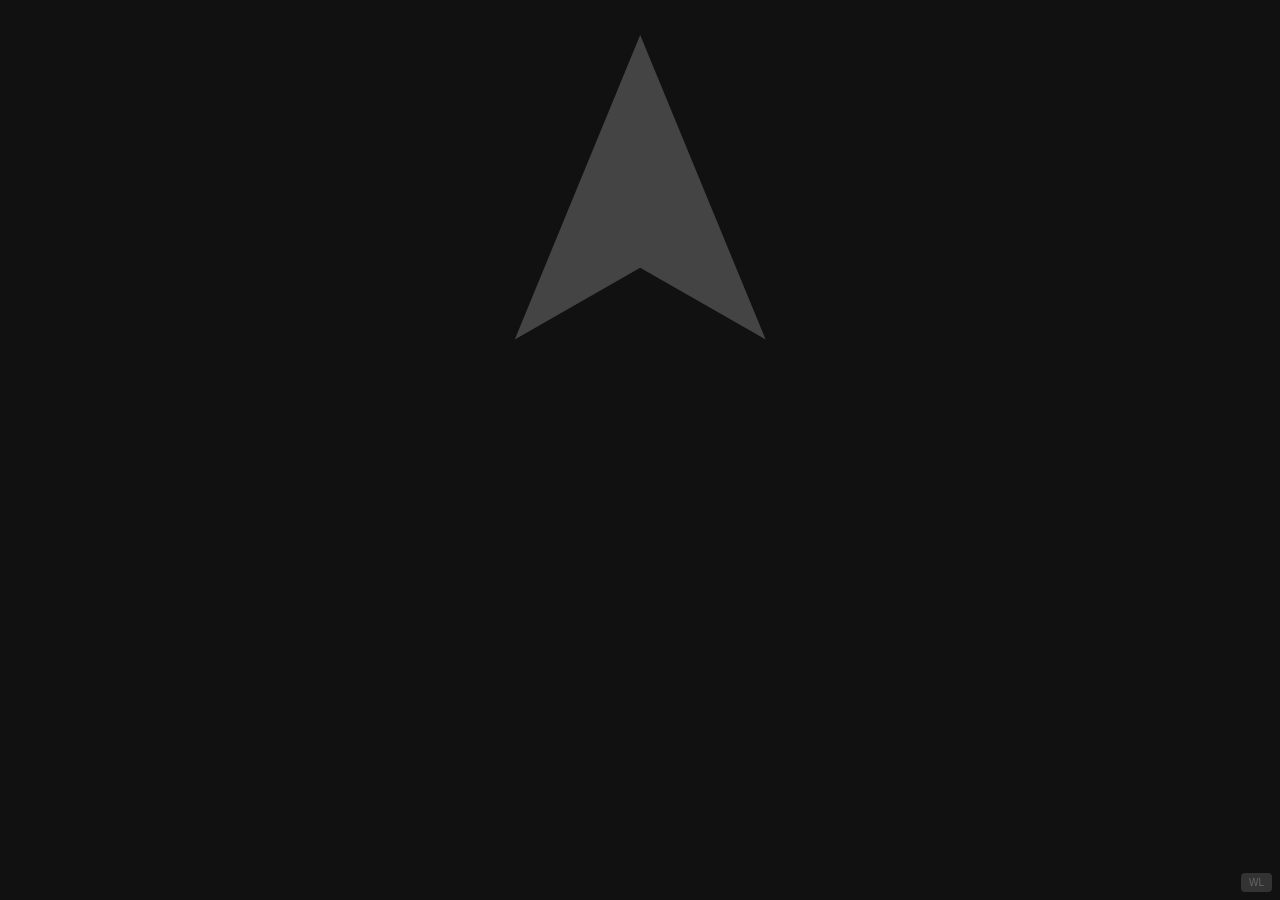
==== docs/index.html @ 5d936b5f "add WakeLock debug button" ====
<!DOCTYPE html>
<html lang="ja">
<head>
  <meta charset="UTF-8">
  <meta name="viewport" content="width=device-width, initial-scale=1.0, user-scalable=no">
  <meta name="apple-mobile-web-app-capable" content="yes">
  <meta name="apple-mobile-web-app-status-bar-style" content="black">
  <title>Wind</title>
  <link rel="manifest" href="manifest.json">
  <link rel="stylesheet" href="style.css">
</head>
<body>
  <div id="app">
    <div id="main">
      <div id="arrow-container">
        <svg id="arrow" viewBox="0 0 100 100"><polygon points="50,5 15,90 50,70 85,90" fill="#fff"/></svg>
      </div>
      <div id="direction-label">---</div>
      <div id="speed">--</div>
      <div id="unit">m/s</div>
    </div>
    <div id="error" class="hidden"></div>
    <button id="wl-debug">WL</button>
  </div>
  <script src="app.js"></script>
</body>
</html>
---- docs/style.css ----
* {
  margin: 0;
  padding: 0;
  box-sizing: border-box;
}

body {
  font-family: "Meiryo UI", "Hiragino Sans", "Hiragino Kaku Gothic ProN", sans-serif;
  background: #111;
  color: #eee;
  height: 100dvh;
  display: flex;
  align-items: center;
  justify-content: center;
  overflow: hidden;
  -webkit-user-select: none;
  user-select: none;
}

#app {
  text-align: center;
  width: 100%;
  padding: 1rem;
}

/* 風向矢印 */
#arrow-container {
  margin-bottom: 1rem;
}

#arrow {
  width: 28vw;
  height: 28vw;
  transition: transform 0.8s cubic-bezier(0.4, 0, 0.2, 1);
}

/* 風速 */
#speed {
  font-size: 22vw;
  font-weight: bold;
  line-height: 1;
  letter-spacing: -0.02em;
}

#unit {
  font-size: 5vw;
  color: #888;
  margin-top: 0.3rem;
}

/* 風向ラベル */
#direction-label {
  font-size: 7vw;
  color: #aaa;
  margin-top: 0.5rem;
  margin-bottom: 1.5rem;
}


@keyframes pulse {
  0%, 100% { opacity: 1; }
  50% { opacity: 0.25; }
}

#arrow.loading polygon {
  fill: #444;
}

#arrow.loading {
  animation: pulse 2s ease-in-out infinite;
}

#error {
  font-size: 4vw;
  color: #e57373;
  padding: 1rem;
  line-height: 1.6;
}

.hidden {
  display: none !important;
}

#wl-debug {
  position: fixed;
  bottom: 8px;
  right: 8px;
  background: #333;
  color: #666;
  border: none;
  font-size: 10px;
  padding: 4px 8px;
  border-radius: 4px;
}
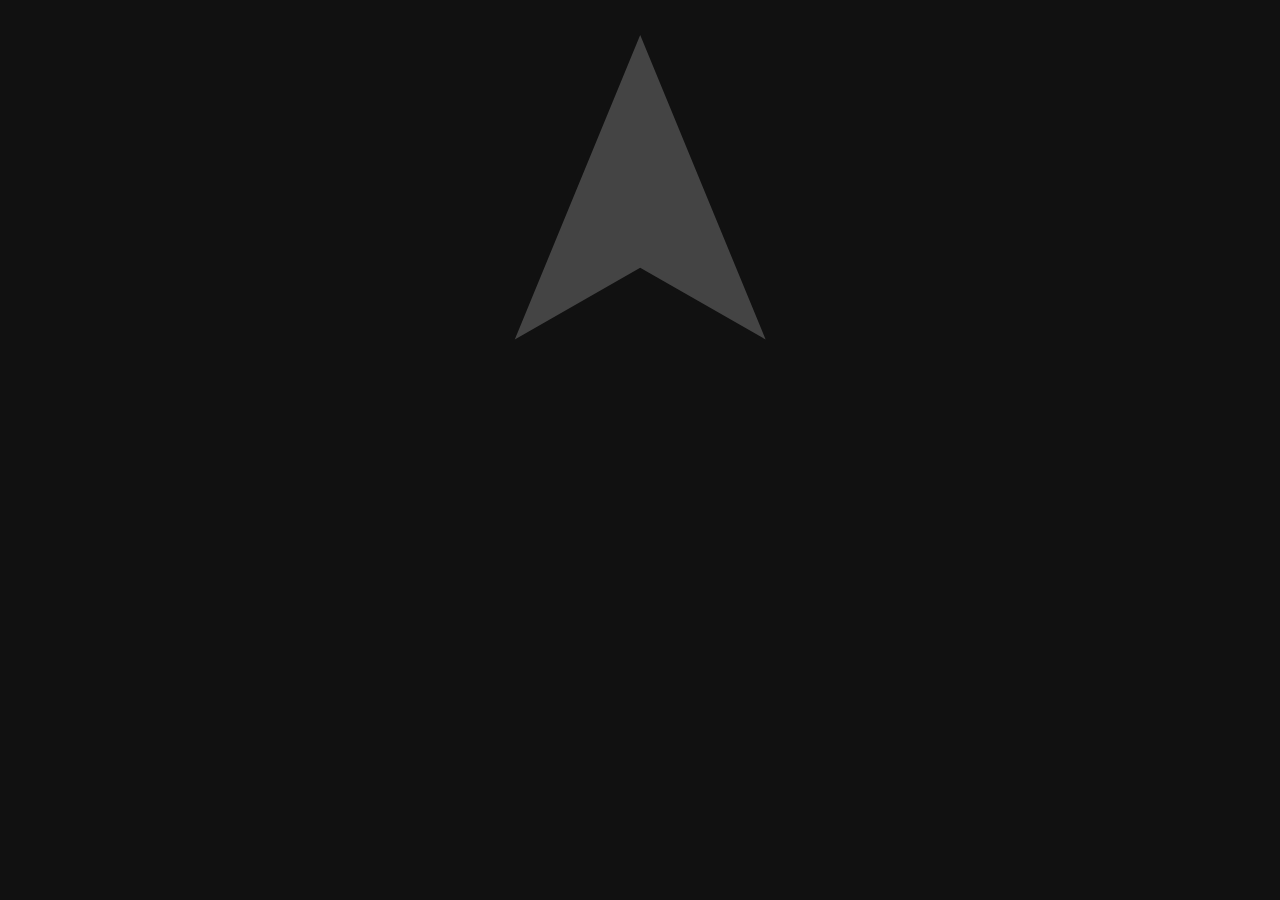
==== commit 77897e66: "remove WL debug button" ====
--- a/docs/index.html
+++ b/docs/index.html
@@ -20,7 +20,6 @@
       <div id="unit">m/s</div>
     </div>
     <div id="error" class="hidden"></div>
-    <button id="wl-debug">WL</button>
   </div>
   <script src="app.js"></script>
 </body>
--- a/docs/style.css
+++ b/docs/style.css
@@ -80,15 +80,3 @@
 .hidden {
   display: none !important;
 }
-
-#wl-debug {
-  position: fixed;
-  bottom: 8px;
-  right: 8px;
-  background: #333;
-  color: #666;
-  border: none;
-  font-size: 10px;
-  padding: 4px 8px;
-  border-radius: 4px;
-}
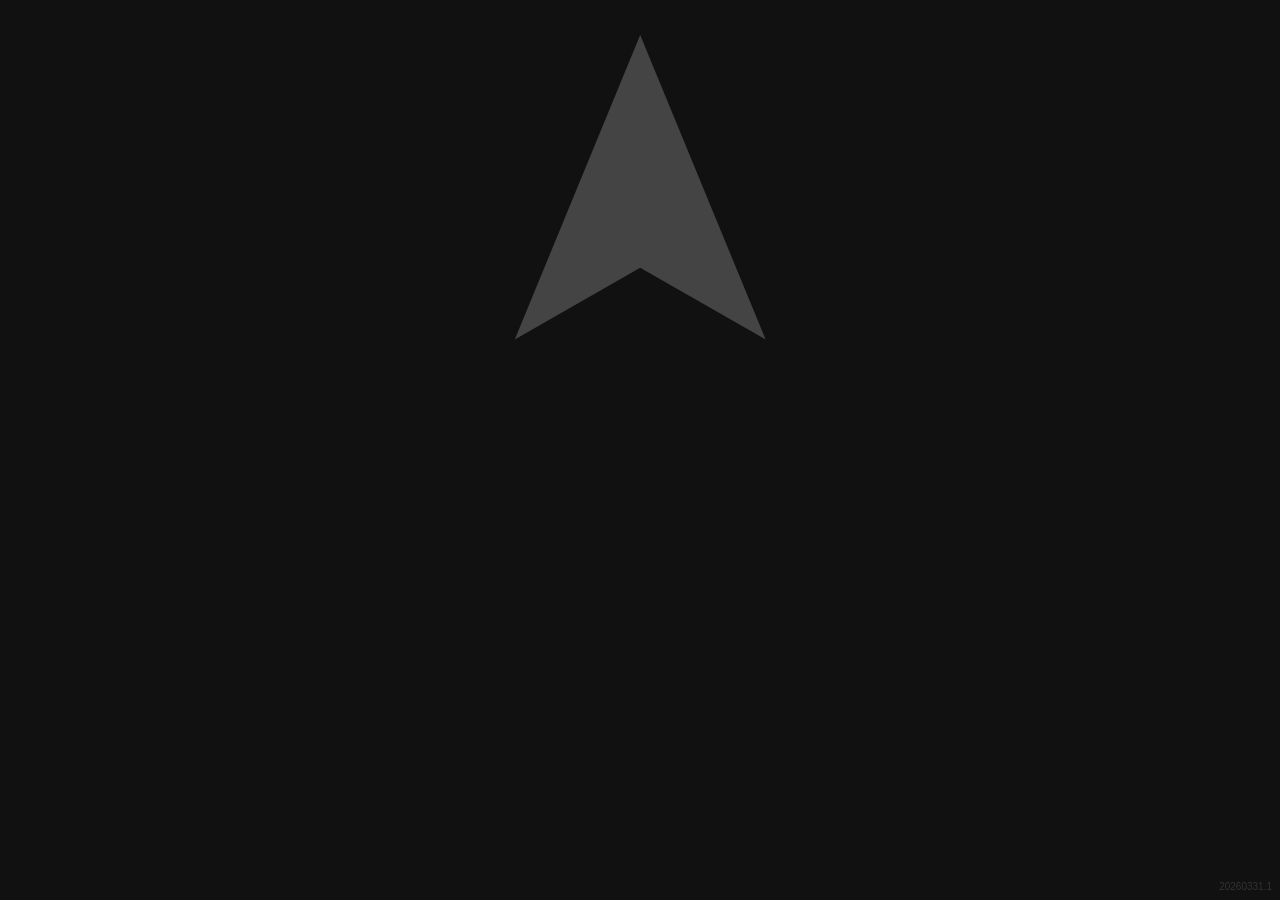
==== commit 03d820e6: "add version display 20260331.1, update README with versioning rules" ====
--- a/docs/index.html
+++ b/docs/index.html
@@ -20,6 +20,7 @@
       <div id="unit">m/s</div>
     </div>
     <div id="error" class="hidden"></div>
+    <div id="version">20260331.1</div>
   </div>
   <script src="app.js"></script>
 </body>
--- a/docs/style.css
+++ b/docs/style.css
@@ -80,3 +80,11 @@
 .hidden {
   display: none !important;
 }
+
+#version {
+  position: fixed;
+  bottom: 8px;
+  right: 8px;
+  font-size: 10px;
+  color: #333;
+}
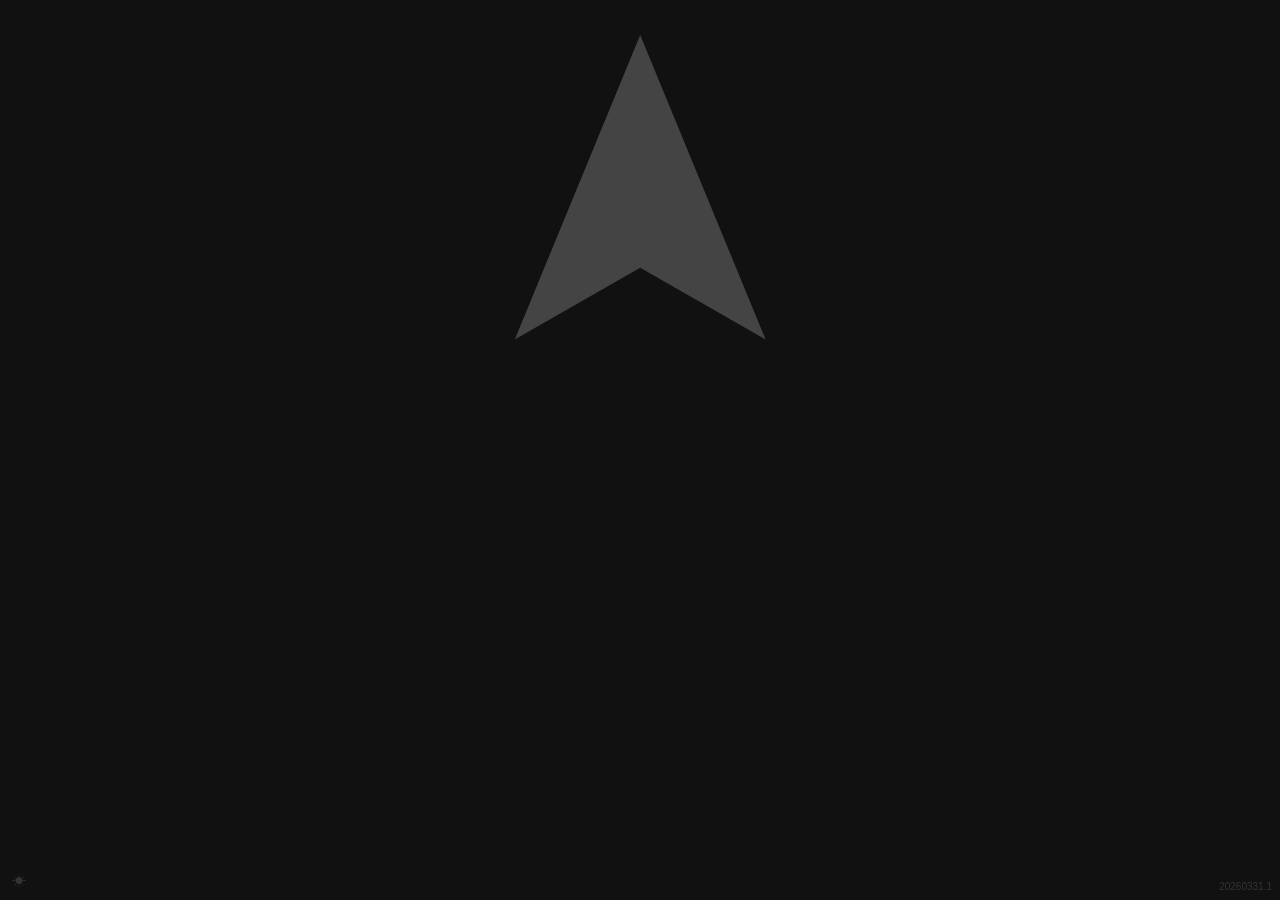
==== commit 17141531: "Wake Lockボタン追加 & バッテリー消費最適化 - 左下にWake Lockトグルボタン追加（ユーザージェスチャー起点） - nosleep動画フォールバック削除、Wake Lock APIに" ====
--- a/docs/index.html
+++ b/docs/index.html
@@ -20,6 +20,7 @@
       <div id="unit">m/s</div>
     </div>
     <div id="error" class="hidden"></div>
+    <button id="wakelock" title="画面スリープ防止">☀</button>
     <div id="version">20260331.1</div>
   </div>
   <script src="app.js"></script>
--- a/docs/style.css
+++ b/docs/style.css
@@ -68,6 +68,7 @@
 
 #arrow.loading {
   animation: pulse 2s ease-in-out infinite;
+  will-change: opacity;
 }
 
 #error {
@@ -81,6 +82,23 @@
   display: none !important;
 }
 
+#wakelock {
+  position: fixed;
+  bottom: 8px;
+  left: 8px;
+  font-size: 14px;
+  background: none;
+  border: none;
+  color: #333;
+  cursor: pointer;
+  padding: 4px;
+  line-height: 1;
+}
+
+#wakelock.active {
+  color: #fb3;
+}
+
 #version {
   position: fixed;
   bottom: 8px;
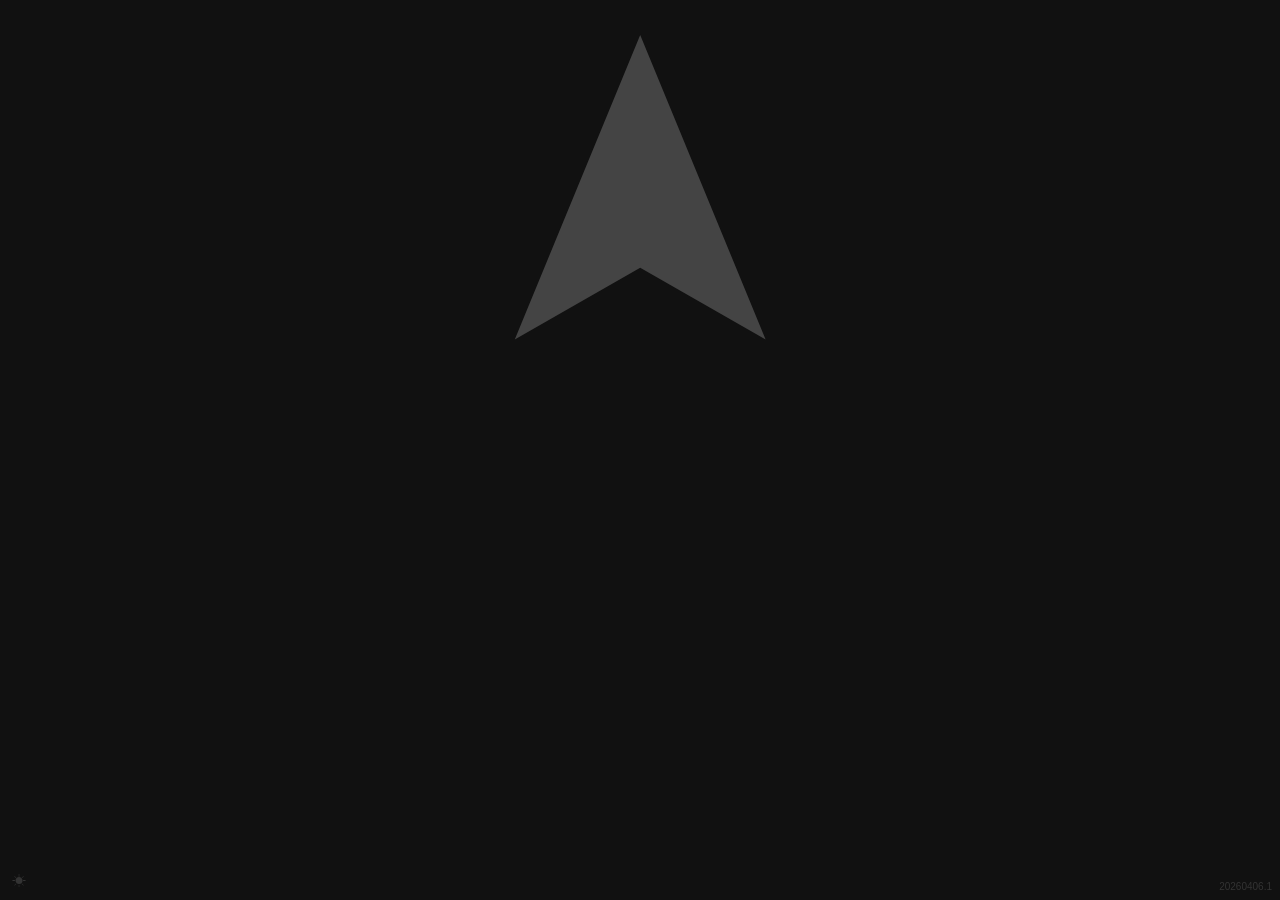
==== commit 3e52b9e9: "バージョン 20260406.1 に更新、README修正" ====
--- a/docs/index.html
+++ b/docs/index.html
@@ -21,7 +21,7 @@
     </div>
     <div id="error" class="hidden"></div>
     <button id="wakelock" title="画面スリープ防止">☀</button>
-    <div id="version">20260331.1</div>
+    <div id="version">20260406.1</div>
   </div>
   <script src="app.js"></script>
 </body>
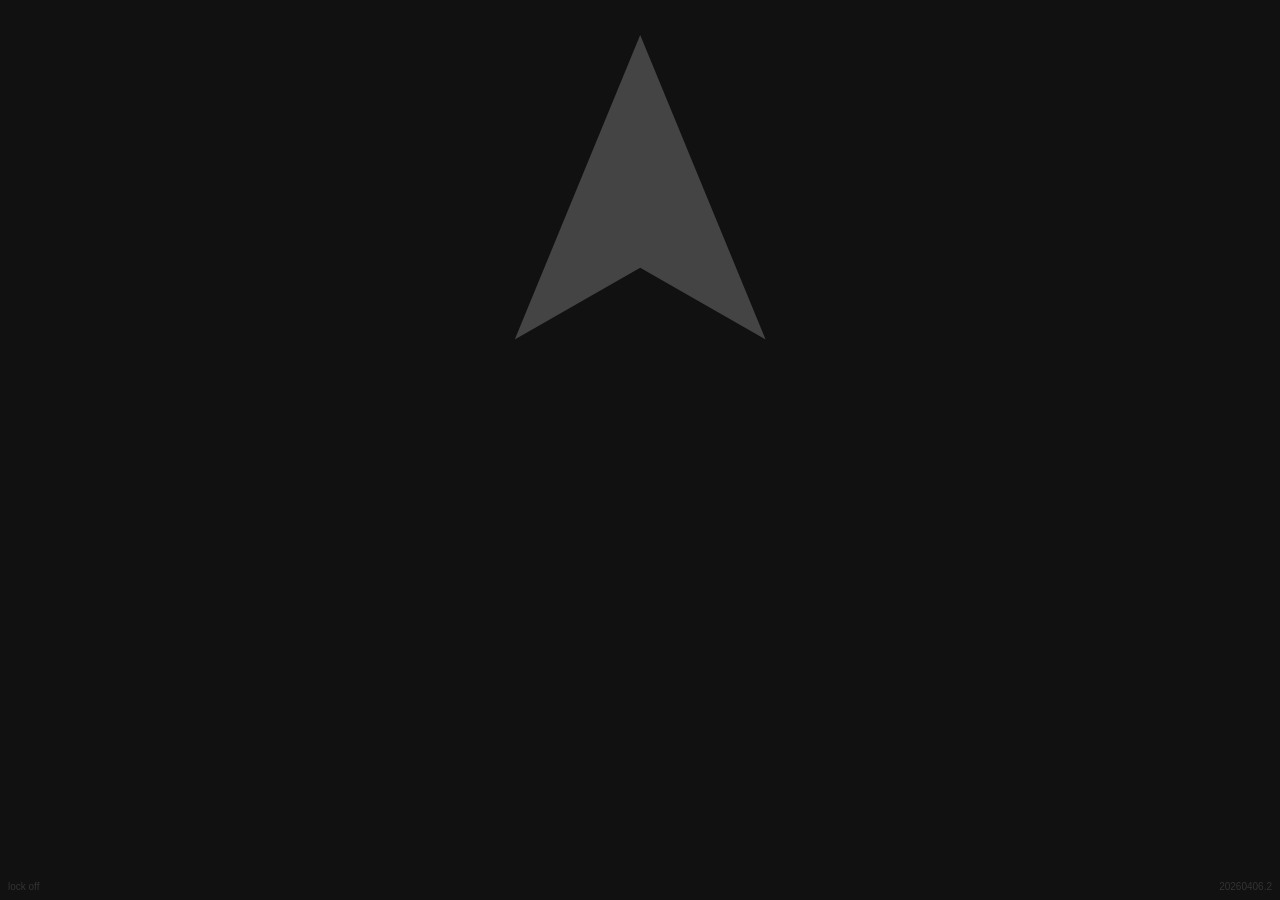
==== commit 87454330: "Wake Lockボタンをテキスト表示に変更 (v20260406.2) - ☀絵文字→lock off/lock onテキストに変更 - バージョン表示と同じサイズ・トーンで目立たないデザインに -" ====
--- a/docs/index.html
+++ b/docs/index.html
@@ -20,8 +20,8 @@
       <div id="unit">m/s</div>
     </div>
     <div id="error" class="hidden"></div>
-    <button id="wakelock" title="画面スリープ防止">☀</button>
-    <div id="version">20260406.1</div>
+    <button id="wakelock" title="画面スリープ防止">lock off</button>
+    <div id="version">20260406.2</div>
   </div>
   <script src="app.js"></script>
 </body>
--- a/docs/style.css
+++ b/docs/style.css
@@ -86,17 +86,18 @@
   position: fixed;
   bottom: 8px;
   left: 8px;
-  font-size: 14px;
+  font-size: 10px;
+  font-family: inherit;
   background: none;
   border: none;
   color: #333;
   cursor: pointer;
-  padding: 4px;
+  padding: 0;
   line-height: 1;
 }
 
 #wakelock.active {
-  color: #fb3;
+  color: #555;
 }
 
 #version {
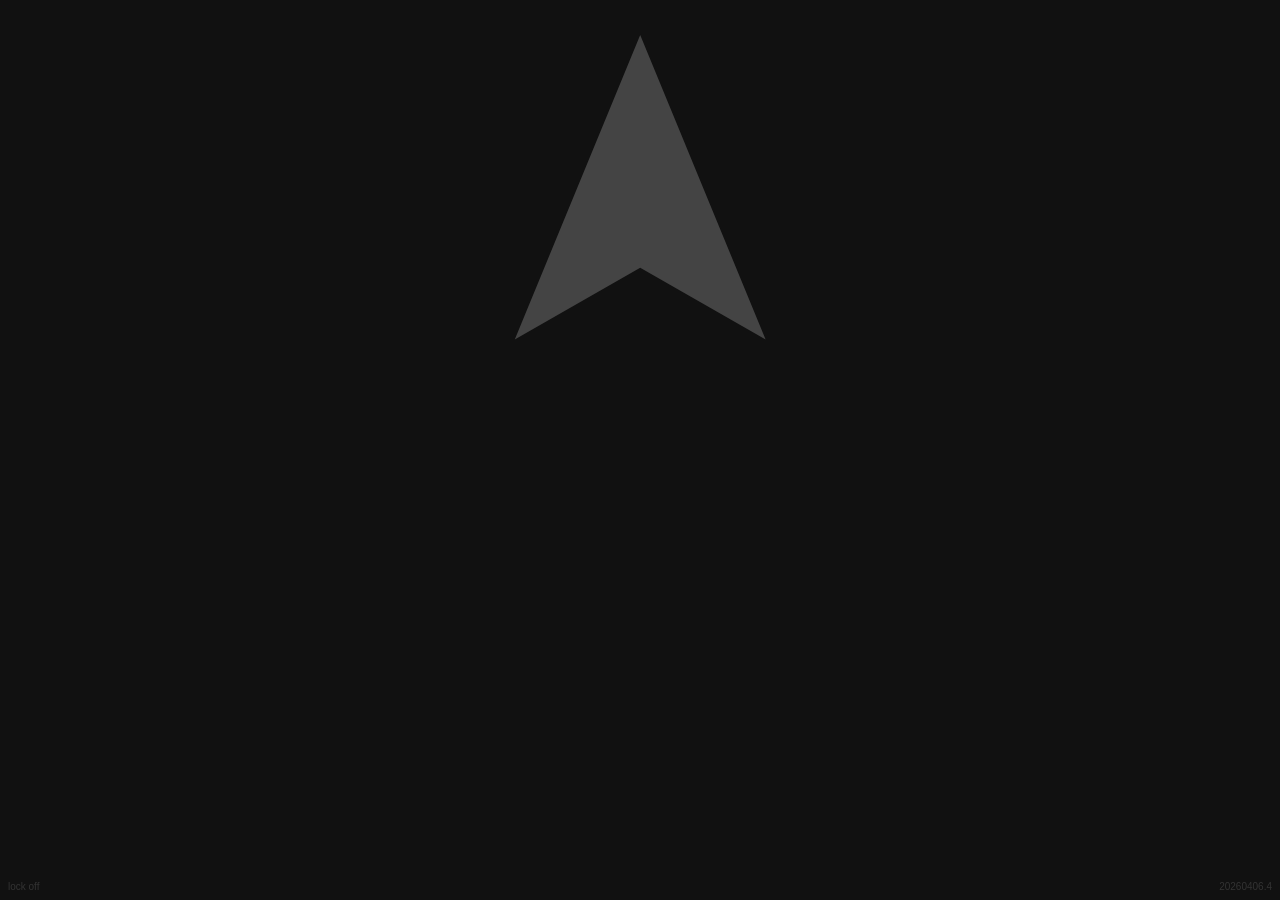
==== commit 073ce307: "コード整理 & プロジェクトルール追加 (v20260406.4) - 未使用のshowOffline()を削除 - showLoading()でcurrentRotationをリセットするよう修正 " ====
--- a/docs/index.html
+++ b/docs/index.html
@@ -21,7 +21,7 @@
     </div>
     <div id="error" class="hidden"></div>
     <button id="wakelock" title="画面スリープ防止">lock off</button>
-    <div id="version">20260406.2</div>
+    <div id="version">20260406.4</div>
   </div>
   <script src="app.js"></script>
 </body>
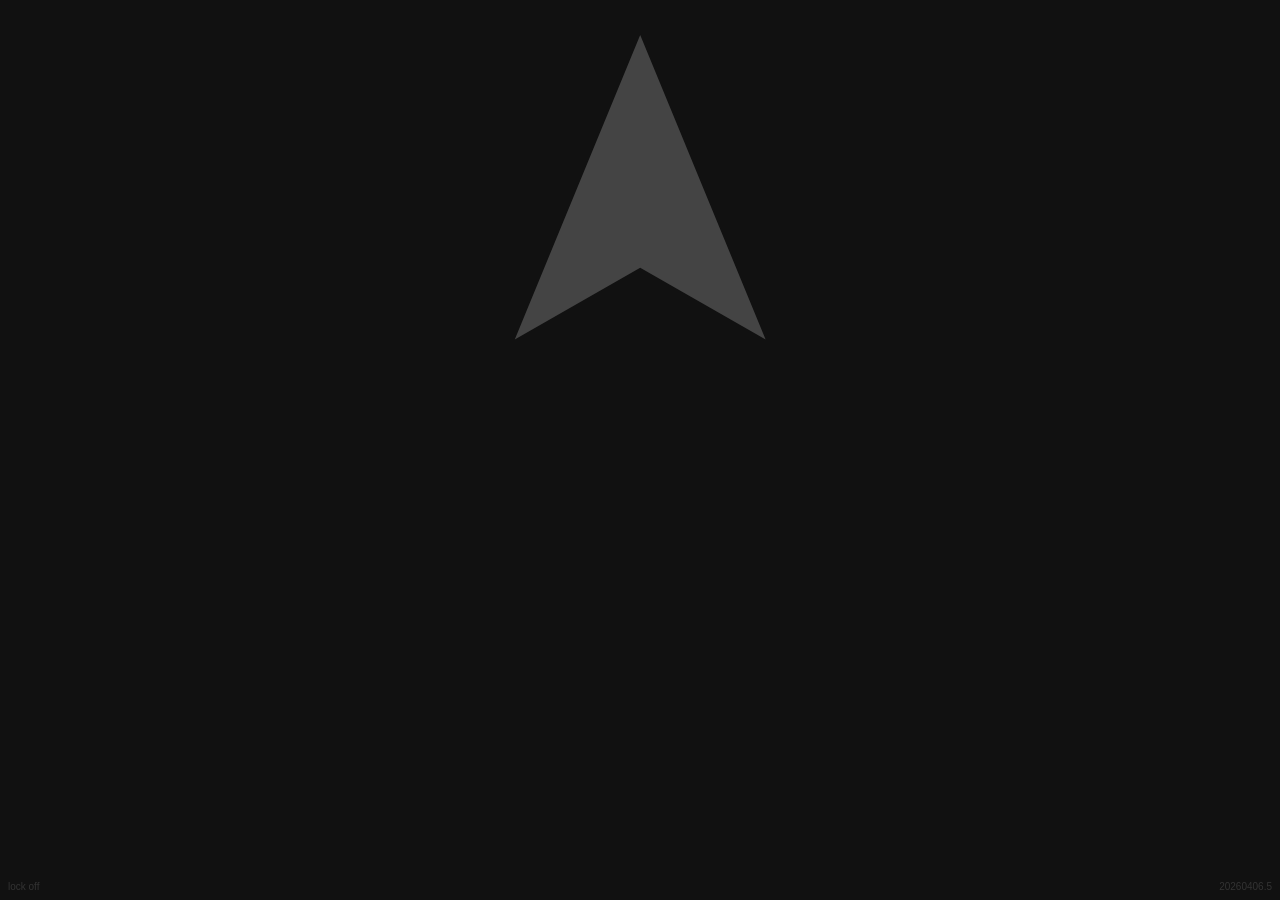
==== commit a4a40509: "更新間隔を15秒に変更 (v20260406.5)" ====
--- a/docs/index.html
+++ b/docs/index.html
@@ -21,7 +21,7 @@
     </div>
     <div id="error" class="hidden"></div>
     <button id="wakelock" title="画面スリープ防止">lock off</button>
-    <div id="version">20260406.4</div>
+    <div id="version">20260406.5</div>
   </div>
   <script src="app.js"></script>
 </body>
